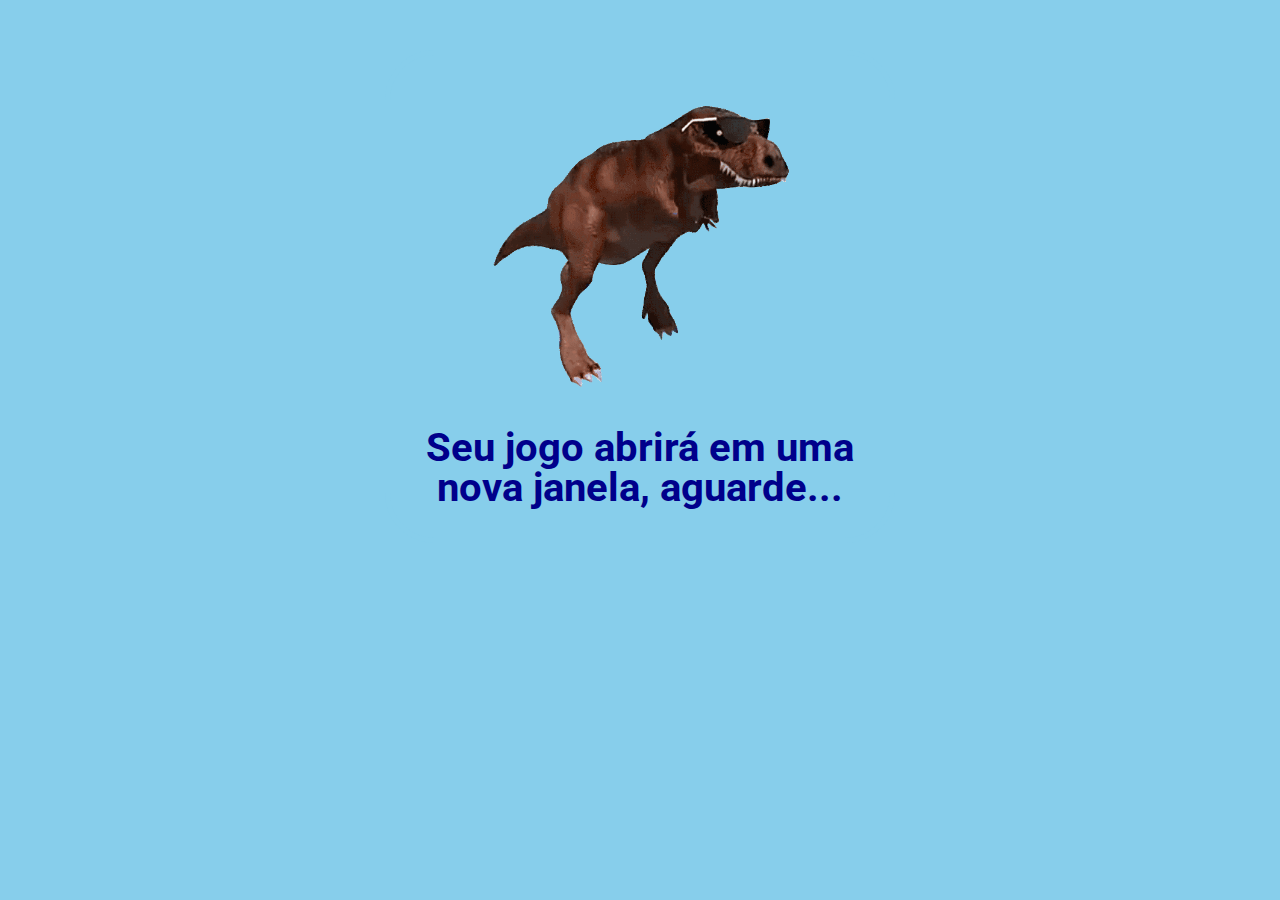
==== index.html @ 571e6bf3 "Add files via upload" ====
<!DOCTYPE html>
<html>
<head>
    <meta charset="UTF-8">
    <meta name="viewport" content="width=device-width">
    <title>Dino Dancer</title>
    <link rel="shortcut icon" href="img/dino.ico">
    <link rel="preconnect" href="https://fonts.googleapis.com">
    <link rel="preconnect" href="https://fonts.gstatic.com" crossorigin>
    <link href="https://fonts.googleapis.com/css2?family=Roboto&display=swap" rel="stylesheet">
    <link rel="stylesheet" type="text/css" href="style/reset.css">
    <link rel="stylesheet" type="text/css" href="style/style.css">
    <script src="script/Controller.min.js"></script>
    <script src="script/Controller.layouts.min.js"></script>
</head>
<body onload="novoGame()">
    <div id="load3">
        <div id="loadBorder2">
            <img id="load4" alt="Dino" class="dinoLoad" src="img/dino.gif"/>
            <p class="subtituloLoad2" id="subtituloLoadIndex">Seu jogo abrirá em uma nova janela, aguarde...</p>
            <p class="subtituloLoad2" id="altura"></p>
            <p class="subtituloLoad2" id="largura"></p>
        </div>
    </div>
    <script src="script/game.js"></script>
    <script src="https://cdnjs.cloudflare.com/ajax/libs/jquery/3.3.1/jquery.min.js"></script>
</body>
</html>
---- style/style.css ----
html {
    scrollbar-width: none; /* ParaFirefox */
    -ms-overflow-style: none; /* Para Internet Explorer e Edge */
    overflow-x: hidden;
    -webkit-touch-callout: none;  /* iPhone OS, Safari */
    -webkit-user-select: none;    /* Chrome, Safari 3 */
    -khtml-user-select: none;     /* Safari 2 */
    -moz-user-select: none;       /* Firefox */
    -ms-user-select: none;        /* IE10+ */
    user-select: none;            /* Possível implementação no futuro */
    /* cursor: default; */
}

html::-webkit-scrollbar {
    width: 0px; /* Para Chrome, Safari, e Opera */
}

body {
    font-family: 'Roboto', sans-serif;
    background-color: black;
}

/*Loading*/

#load {
    position: fixed;
    display: block;
    background-color: skyblue;
    text-align: center;
    z-index: 9999;
    top: 0;
    left: 0;
    width: 100%;
    height: 100%;
    color: darkblue;
 }

 #loadBorder {
    border: solid 5px;
    border-radius: 50px;
    border-color: skyblue;
    width: 500px;
    margin: 50px auto;
 }


#load2 {
    width: 300px;
    margin: 100px auto 0;

}


.subtituloLoad {
    margin: 30px auto 10px;
    font-size: 40px;
    font-weight: bold;
}

/*-------------------------*/

/*Index*/

#load3 {
    position: fixed;
    display: block;
    background-color: skyblue;
    text-align: center;
    z-index: 9999;
    top: 0;
    left: 0;
    width: 100%;
    height: 100%;
    color: darkblue;
 }

 #loadBorder2 {
    border: solid 5px;
    border-radius: 50px;
    border-color: skyblue;
    width: 500px;
    margin: 50px auto ;
 }


#load4 {
    width: 300px;
    margin: 50px auto 0;

}


.subtituloLoad2 {
    margin: 30px auto 10px;
    font-size: 40px;
    font-weight: bold;
}

/*-------------------------*/

/*Game*/

#game {
    width: 1920px;
    height: 500px;
    border: 1px solid #000;
    position: relative;
    margin: 0 auto;
    background-position: bottom;
    background-color: deepskyblue;
    background-repeat: no-repeat;
    background-size: 100% 100%;
}

#sol, .sol {
    width: 300px;
    height: 300px;
    position: absolute;
    top: -50px;
}

.sol {
    filter: brightness(1.0);
}

#fundoEstrela1, #fundoEstrela2, .fundoEstrela {
    width: 1920px;
    height: 500px;
    position: absolute;
    bottom: 0;
}
.fundoEstrela {
    display: none;
}

#fundoEstrela1 {
    left: 0;
}

#fundoEstrela2 {
    left: 1919px;
}

#chao1, #chao2, .chao {
    width: 1920px;
    height: 200px;
    position: absolute;
    bottom: 0;
}

#chao1 {
    left: 0;
}

#chao2 {
    left: 1919px;
    -moz-transform: scaleX(-1);
    -o-transform: scaleX(-1);
    -webkit-transform: scaleX(-1);
    transform: scaleX(-1);
}

#player, .player, #playerWalk, #playerJump, #playerDown {
    width: 100px;
    height: 100px;
    position: absolute;
    bottom: 0;
}

.player {
    filter: drop-shadow(0px 55px 10px #000000);
}

#playerWalk, #playerJump, #playerDown {
    display: none;
}

#obstacle, .obstacle {
    width: 25px;
    height: 45px;
    position: absolute;
    bottom: 0px;
}

#obstacle2, .obstacle2 {
    width: 25px;
    height: 50px;
    position: absolute;
    bottom: 0px;
}

#obstacle3, .obstacle3 {
    width: 25px;
    height: 55px;
    position: absolute;
    bottom: 0px;
}

#obstacle4, .obstacle4 {
    width: 25px;
    height: 55px;
    position: absolute;
    bottom: 0px;
}

#obstacle5, .obstacle5 {
    width: 25px;
    height: 50px;
    position: absolute;
    bottom: 0px;
}

#obstacle6, .obstacle6 {
    width: 25px;
    height: 45px;
    position: absolute;
    bottom: 0px;
}

#obstacle, #obstacle2, #obstacle3, #obstacle4, #obstacle5, #obstacle6{
    filter: invert(13%) sepia(48%) saturate(5830%) hue-rotate(102deg) brightness(103%) contrast(106%);
    display: none;
}

.nuvem {
    width: 200px;
    height: 100px;
    position: absolute;
    filter: brightness(1.5);
}

#nuvem1 {
    bottom: 280px;
    position: absolute;
}

#nuvem2 {
    bottom: 200px;
    position: absolute;
}

#nuvem3 {
    bottom: 510px;
    position: absolute;
}

#nuvem4 {
    bottom: 400px;
    position: absolute;
}

#nuvem5 {
    bottom: 350px;
    position: absolute;
}

#nuvem6 {
    bottom: 450px;
    position: absolute;
}

/*-------------------------*/

/*Configurações de áudio*/

#settings {
    position: absolute;
    left: 500px;
    top: 20px;
    width: 200px;
    height: 200px;
    opacity: 0.2;
}

#settings:hover {
    opacity: 1;
}

fieldset {
    border: solid 1px;
    padding: 10px;
}

/*-------------------------*/

/*Fundo branco*/

#fundoBranco {
    width: 1920px;
    height: 50px;
    background-color: black;
}

#info {
    font-size: 20px;
    color: #FFFFFF;
    padding: 15px 0;
    width: 500px;
    text-align: right;
}

/*-------------------------*/

/*Placar*/

.botoes {
    align-items: center;
    text-align: center;
    position: absolute;
    margin: 20px auto 0;
    left: 30px;
}

.botao {
    width: 30px;
    margin: 30px auto 0;
}

#score {
    font-size: 22px;
    font-weight: bold;
    margin-bottom: 100px;
}

.textButton {
    font-size: 20px;
    font-weight: bold;
    margin-top: 15px;
    width: 350px;
}

#textController {
    font-size:  15px;
    font-weight: bold;
    margin-top: 15px;
    width: 350px;
}

.buttonMap {
    height: 20px;
    vertical-align: middle;
}

.buttonMapTeclado {
    height: 40px;
    vertical-align: middle;
    cursor: pointer;
}

#textButton2, .buttonsHelp, .buttonStart, #maneteOff, #buttonA  {
    display: none;
}

@keyframes fadeIn { 
    from { opacity: 0; } 
}

.fade {
    animation: fadeIn 1s infinite alternate;
}

/*-------------------------*/

/*Top pontuadores*/

#Pontuacao {
    margin: 0 30px;
    line-height: 1.1;
    text-align: center;
    width: 800px;
    vertical-align: top;
    display: inline-block;
}

.historic, .maxPont {
    display: inline-block;
    margin: 10px auto 10px;
    border: solid 2px;
    border-radius: 10px;
    vertical-align: top;
    background-color: skyblue;
}

.titulo-ponto {
    font-size: 25px;
    font-weight: bold;
    background-color: darkblue;
    color: white;
    padding: 10px;
}

.linhaTabel {
    display: block;
    text-align: justify;
}


.pontuacoes {
    margin: 0 auto;
    font-weight: bold;
    font-size: 20px;
    background-color: skyblue;
    padding: 10px;
}

.name {
    display: inline-block;
    text-transform: capitalize;
}

/*-------------------------*/

/*Input recorde*/

.inputPontuador {
    position: fixed;
    display: none;
    text-align: center;
    align-items: center;
    z-index: 9999;
    top: 0;
    left: 0;
    width: 100%;
    height: 100%;
    background-color: skyblue;
    z-index: 9998;
    vertical-align: middle;
}

.blocoPontuador {
    width: 300px;
    height: 200px;
    border: solid 2px;
    border-radius: 10px;
    display: inline-block;
    vertical-align: middle;
    padding: 50px;
    margin-top: 50px;
}

.titulo-recorde {
    margin-bottom: 20px;
}

.pontuadorLabel {
    font-size: 30px;
    font-weight: bold;
    margin-top: 100px;
}

.pontuadorInput {
    height: 30px;
    font-size: 22px;
    font-weight: bold;
    margin: 20px auto;
    border-radius: 10px;
}

.pontuadorButton {
    height: 50px;
    width: 100px;
    font-size: 26px;
    font-weight: bold;
    border-radius: 10px;
    background-color: darkblue;
    color: white;
}

/*-------------------------*/

/*Acessando por telas menores*/

@media screen and (max-width: 900px) {

    body {
        zoom: 2;
        height: 100%;
    }

    #load4 {
        margin-top: 30px;
    }

    #load4, #loadBorder2 {
        width: 60%;
    }

    #loadBorder2 {
        border-radius: 30px;
        margin-top: 5%;
    }

    .subtituloLoad2 {
        margin: 10px auto 10px;
        font-size: 20px;
    }

    #textController {
        display: none;
    }
}

/*Acessando pelo celular*/

@media screen and (max-width: 480px) {

    body {
        zoom: 3;
        height: 100%;
    }

    #load2, #loadBorder {
        width: 80%;
    }

    #loadBorder {
        margin-top: 40%;
    }

    #load4 {
        margin-top: 50px;
    }

    #load4, #loadBorder2 {
        width: 80%;
    }

    #loadBorder2 {
        border-radius: 30px;
        margin-top: 20%;
    }

    .subtituloLoad2 {
        margin: 10px auto 10px;
        font-size: 10px;
    }

    #info {
        width: 400px;
    }

    #Pontuacao {
        width: 480px;
        margin-top: 0;
    }

    .historic, .maxPont {
        margin: 10px auto 0;
    }

    #settings {
        left: 200px;
        top: 50px;
        width: 200px;
        height: 200px;
    }
}
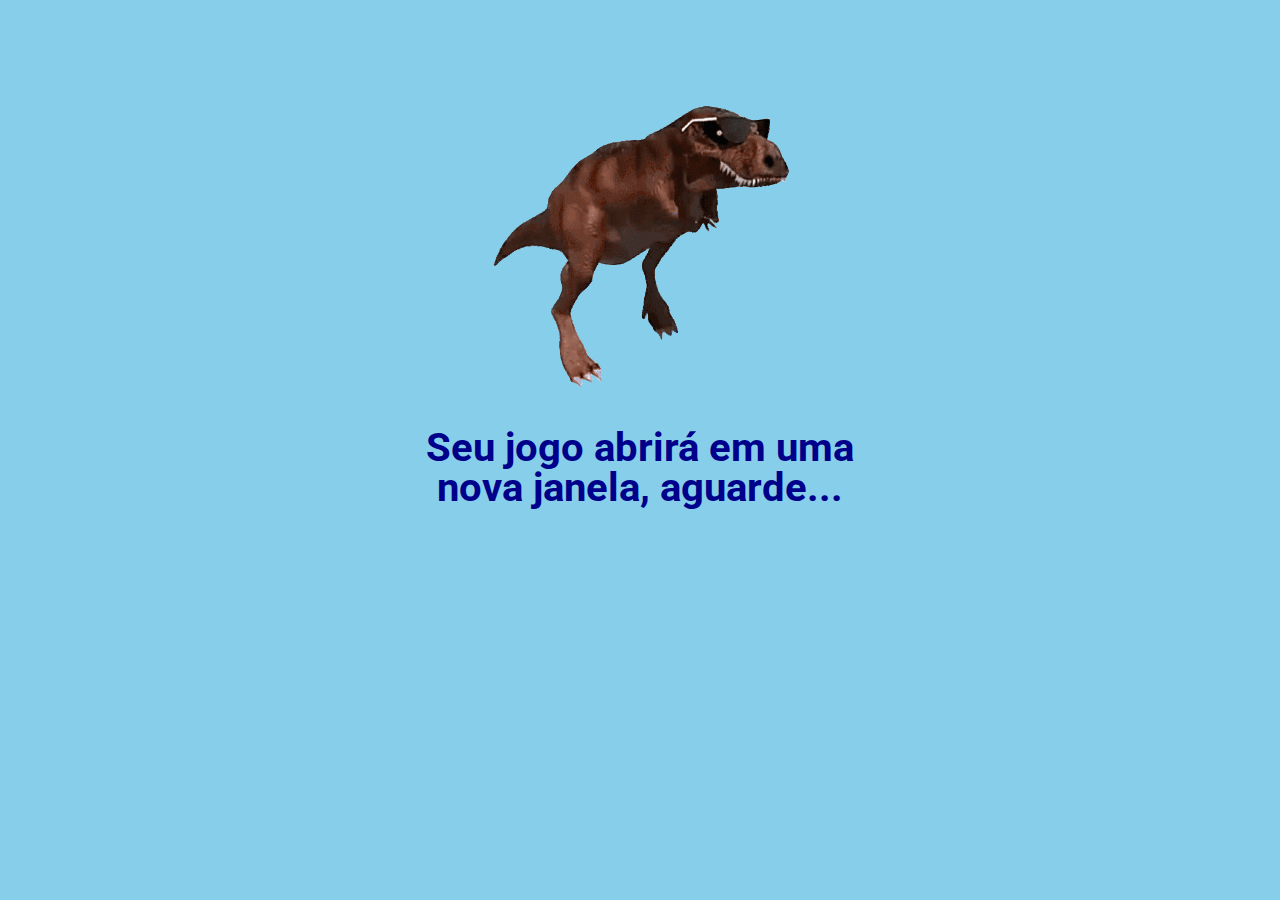
==== commit fa460c59: "Voltar original" ====
--- a/index.html
+++ b/index.html
@@ -18,8 +18,6 @@
         <div id="loadBorder2">
             <img id="load4" alt="Dino" class="dinoLoad" src="img/dino.gif"/>
             <p class="subtituloLoad2" id="subtituloLoadIndex">Seu jogo abrirá em uma nova janela, aguarde...</p>
-            <p class="subtituloLoad2" id="altura"></p>
-            <p class="subtituloLoad2" id="largura"></p>
         </div>
     </div>
     <script src="script/game.js"></script>
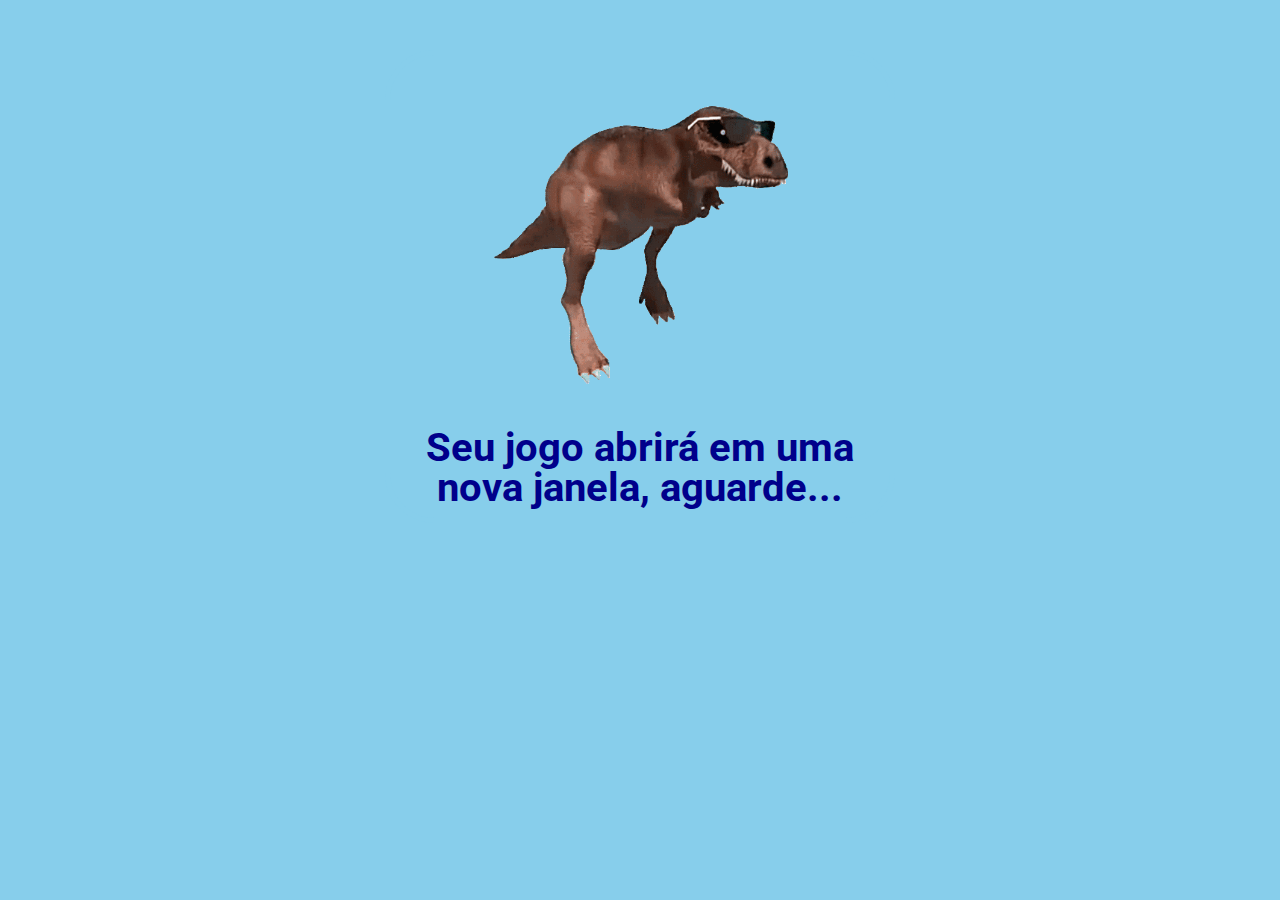
==== commit 6d1807c7: "Add files via upload" ====
--- a/style/style.css
+++ b/style/style.css
@@ -266,7 +266,7 @@
 
 #settings {
     position: absolute;
-    left: 500px;
+    left: 800px;
     top: 20px;
     width: 200px;
     height: 200px;
@@ -499,6 +499,13 @@
     #textController {
         display: none;
     }
+
+    #settings {
+        left: 400px;
+        top: 50px;
+        width: 200px;
+        height: 200px;
+    }
 }
 
 /*Acessando pelo celular*/
@@ -508,6 +515,10 @@
     body {
         zoom: 3;
         height: 100%;
+    }
+
+    .safari {
+        zoom: 1;
     }
 
     #load2, #loadBorder {
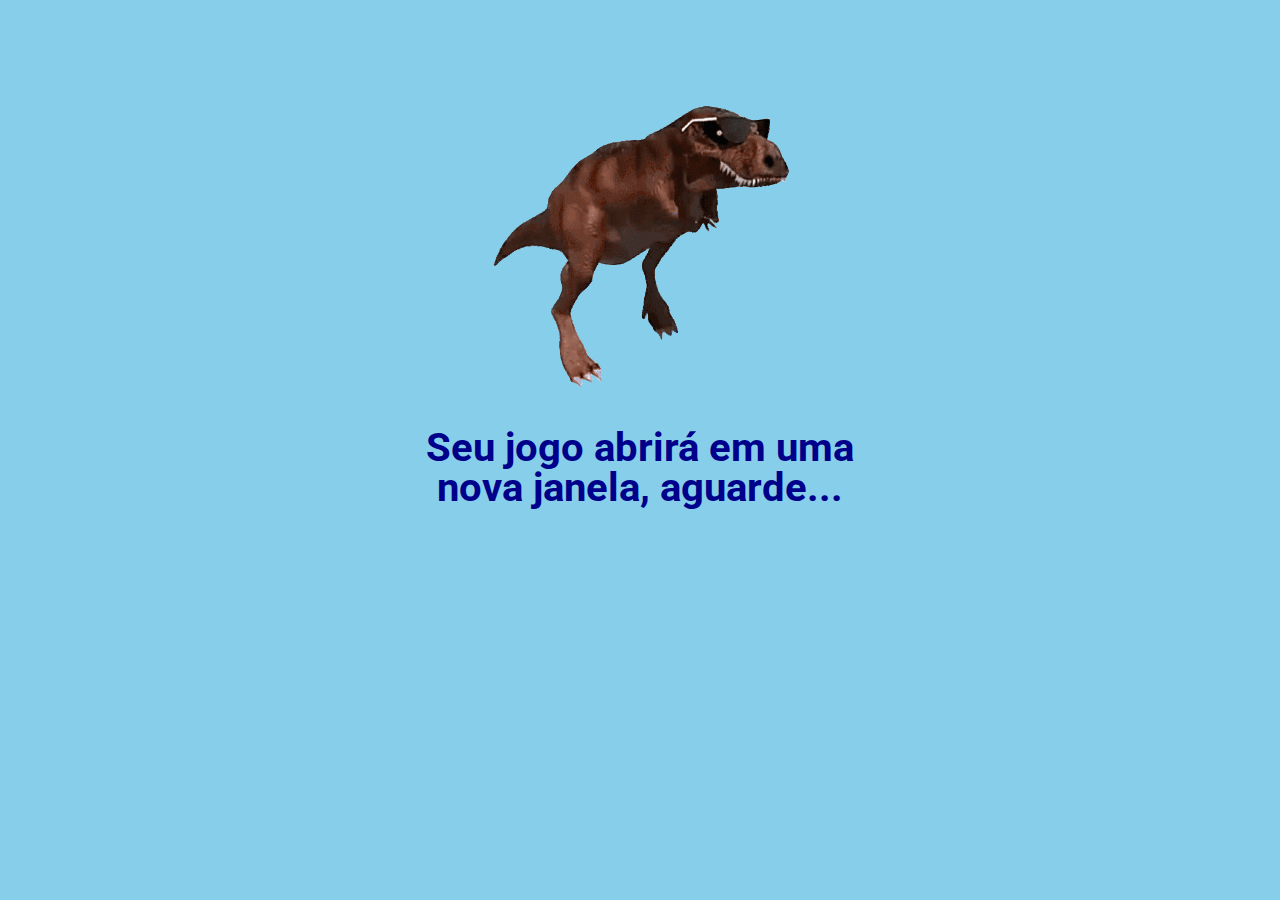
==== commit e75d1f2a: "jquery local" ====
--- a/index.html
+++ b/index.html
@@ -1,26 +1,31 @@
 <!DOCTYPE html>
 <html>
-<head>
-    <meta charset="UTF-8">
-    <meta name="viewport" content="width=device-width">
+  <head>
+    <meta charset="UTF-8" />
+    <meta name="viewport" content="width=device-width" />
     <title>Dino Dancer</title>
-    <link rel="shortcut icon" href="img/dino.ico">
-    <link rel="preconnect" href="https://fonts.googleapis.com">
-    <link rel="preconnect" href="https://fonts.gstatic.com" crossorigin>
-    <link href="https://fonts.googleapis.com/css2?family=Roboto&display=swap" rel="stylesheet">
-    <link rel="stylesheet" type="text/css" href="style/reset.css">
-    <link rel="stylesheet" type="text/css" href="style/style.css">
+    <link rel="shortcut icon" href="img/dino.ico" />
+    <link rel="preconnect" href="https://fonts.googleapis.com" />
+    <link rel="preconnect" href="https://fonts.gstatic.com" crossorigin />
+    <link
+      href="https://fonts.googleapis.com/css2?family=Roboto&display=swap"
+      rel="stylesheet"
+    />
+    <link rel="stylesheet" type="text/css" href="style/reset.css" />
+    <link rel="stylesheet" type="text/css" href="style/style.css" />
     <script src="script/Controller.min.js"></script>
     <script src="script/Controller.layouts.min.js"></script>
-</head>
-<body onload="novoGame()">
+  </head>
+  <body onload="novoGame()">
     <div id="load3">
-        <div id="loadBorder2">
-            <img id="load4" alt="Dino" class="dinoLoad" src="img/dino.gif"/>
-            <p class="subtituloLoad2" id="subtituloLoadIndex">Seu jogo abrirá em uma nova janela, aguarde...</p>
-        </div>
+      <div id="loadBorder2">
+        <img id="load4" alt="Dino" class="dinoLoad" src="img/dino.gif" />
+        <p class="subtituloLoad2" id="subtituloLoadIndex">
+          Seu jogo abrirá em uma nova janela, aguarde...
+        </p>
+      </div>
     </div>
+    <script src="script/jquery.js"></script>
     <script src="script/game.js"></script>
-    <script src="https://cdnjs.cloudflare.com/ajax/libs/jquery/3.3.1/jquery.min.js"></script>
-</body>
+  </body>
 </html>
--- a/style/style.css
+++ b/style/style.css
@@ -280,6 +280,14 @@
 fieldset {
     border: solid 1px;
     padding: 10px;
+}
+
+.audioEffectButton {
+    display: none;
+}
+
+.audioEffectButtonKey {
+    display: inline-block;
 }
 
 /*-------------------------*/
@@ -517,10 +525,6 @@
         height: 100%;
     }
 
-    .safari {
-        zoom: 1;
-    }
-
     #load2, #loadBorder {
         width: 80%;
     }
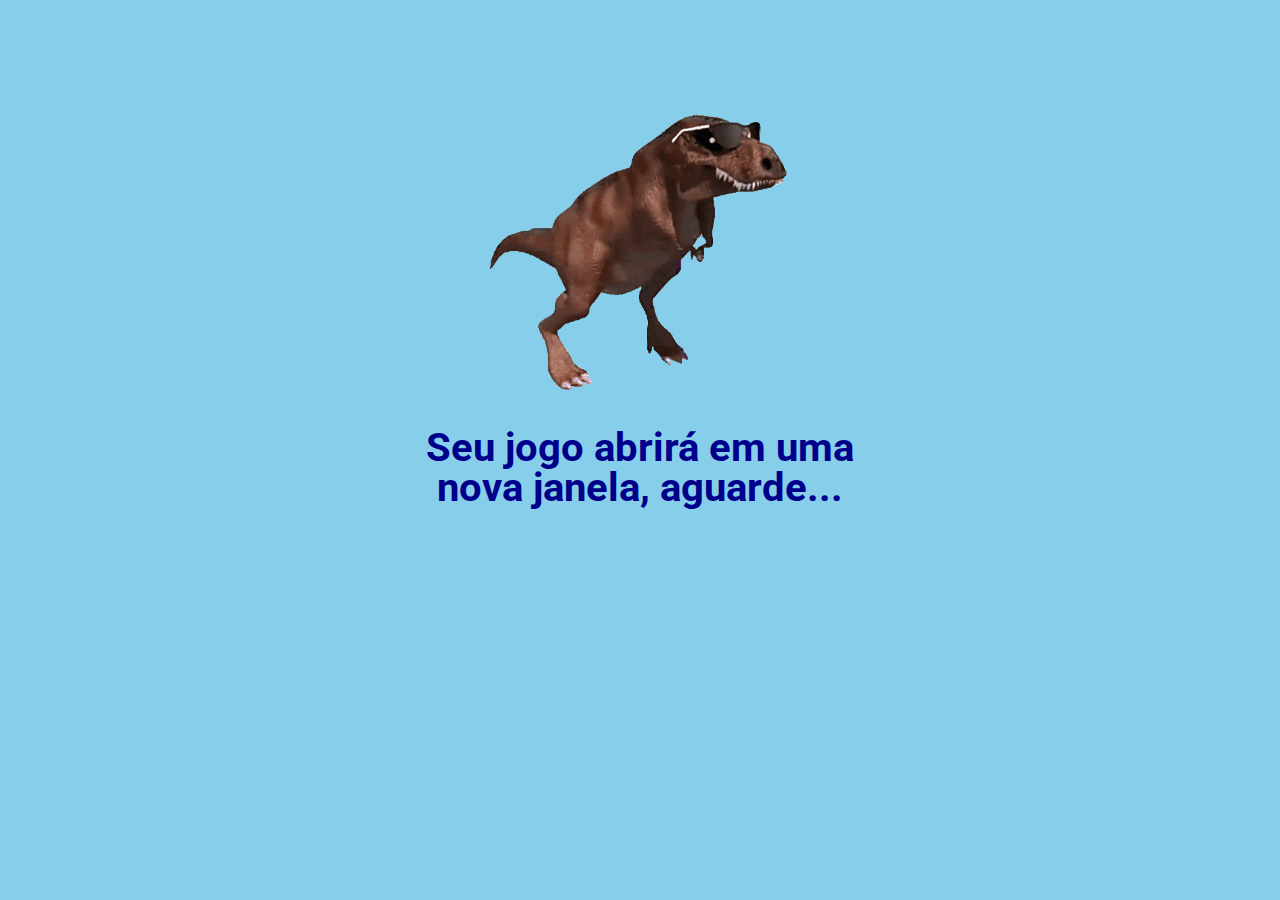
==== commit b33e85e6: "estilizando melhor" ====
--- a/index.html
+++ b/index.html
@@ -1,31 +1,31 @@
 <!DOCTYPE html>
 <html>
-  <head>
-    <meta charset="UTF-8" />
-    <meta name="viewport" content="width=device-width" />
-    <title>Dino Dancer</title>
-    <link rel="shortcut icon" href="img/dino.ico" />
-    <link rel="preconnect" href="https://fonts.googleapis.com" />
-    <link rel="preconnect" href="https://fonts.gstatic.com" crossorigin />
-    <link
-      href="https://fonts.googleapis.com/css2?family=Roboto&display=swap"
-      rel="stylesheet"
-    />
-    <link rel="stylesheet" type="text/css" href="style/reset.css" />
-    <link rel="stylesheet" type="text/css" href="style/style.css" />
-    <script src="script/Controller.min.js"></script>
-    <script src="script/Controller.layouts.min.js"></script>
-  </head>
-  <body onload="novoGame()">
-    <div id="load3">
-      <div id="loadBorder2">
-        <img id="load4" alt="Dino" class="dinoLoad" src="img/dino.gif" />
-        <p class="subtituloLoad2" id="subtituloLoadIndex">
-          Seu jogo abrirá em uma nova janela, aguarde...
-        </p>
-      </div>
+
+<head>
+  <meta charset="UTF-8" />
+  <meta name="viewport" content="width=device-width" />
+  <title>Dino Dancer</title>
+  <link rel="shortcut icon" href="img/dino.ico" />
+  <link rel="preconnect" href="https://fonts.googleapis.com" />
+  <link rel="preconnect" href="https://fonts.gstatic.com" crossorigin />
+  <link href="https://fonts.googleapis.com/css2?family=Roboto&display=swap" rel="stylesheet" />
+  <link rel="stylesheet" type="text/css" href="style/reset.css" />
+  <link rel="stylesheet" type="text/css" href="style/style.css" />
+  <script src="script/Controller.min.js"></script>
+  <script src="script/Controller.layouts.min.js"></script>
+</head>
+
+<body onload="novoGame()">
+  <div id="load3">
+    <div id="loadBorder2">
+      <img id="load4" alt="Dino" class="dinoLoad" src="img/dino.gif" />
+      <p class="subtituloLoad2" id="subtituloLoadIndex">
+        Seu jogo abrirá em uma nova janela, aguarde...
+      </p>
     </div>
-    <script src="script/jquery.js"></script>
-    <script src="script/game.js"></script>
-  </body>
-</html>
+  </div>
+  <script src="script/jquery.js"></script>
+  <script src="script/game.js"></script>
+</body>
+
+</html>--- a/style/style.css
+++ b/style/style.css
@@ -1,573 +1,586 @@
-
 html {
-    scrollbar-width: none; /* ParaFirefox */
-    -ms-overflow-style: none; /* Para Internet Explorer e Edge */
+  scrollbar-width: none; /* ParaFirefox */
+  -ms-overflow-style: none; /* Para Internet Explorer e Edge */
+  overflow-x: hidden;
+  -webkit-touch-callout: none; /* iPhone OS, Safari */
+  -webkit-user-select: none; /* Chrome, Safari 3 */
+  -khtml-user-select: none; /* Safari 2 */
+  -moz-user-select: none; /* Firefox */
+  -ms-user-select: none; /* IE10+ */
+  user-select: none; /* Possível implementação no futuro */
+  /* cursor: default; */
+}
+
+html::-webkit-scrollbar {
+  width: 0px; /* Para Chrome, Safari, e Opera */
+}
+
+body {
+  font-family: "Roboto", sans-serif;
+  background-color: black;
+  height: 100%;
+  overflow-x: hidden;
+}
+
+/*Loading*/
+
+#load {
+  position: fixed;
+  display: block;
+  background-color: skyblue;
+  text-align: center;
+  z-index: 9999;
+  top: 0;
+  left: 0;
+  width: 100%;
+  height: 100%;
+  color: darkblue;
+}
+
+#loadBorder {
+  border: solid 5px;
+  border-radius: 50px;
+  border-color: skyblue;
+  width: 500px;
+  margin: 50px auto;
+}
+
+#load2 {
+  width: 300px;
+  margin: 100px auto 0;
+}
+
+.subtituloLoad {
+  margin: 30px auto 10px;
+  font-size: 40px;
+  font-weight: bold;
+}
+
+/*-------------------------*/
+
+/*Index*/
+
+#load3 {
+  position: fixed;
+  display: block;
+  background-color: skyblue;
+  text-align: center;
+  z-index: 9999;
+  top: 0;
+  left: 0;
+  width: 100%;
+  height: 100%;
+  color: darkblue;
+}
+
+#loadBorder2 {
+  border: solid 5px;
+  border-radius: 50px;
+  border-color: skyblue;
+  width: 500px;
+  margin: 50px auto;
+}
+
+#load4 {
+  width: 300px;
+  margin: 50px auto 0;
+}
+
+.subtituloLoad2 {
+  margin: 30px auto 10px;
+  font-size: 40px;
+  font-weight: bold;
+}
+
+/*-------------------------*/
+
+/*Game*/
+
+#game {
+  width: 1920px;
+  position: relative;
+  margin: 0 auto;
+  background-position: bottom;
+  background-color: deepskyblue;
+  background-repeat: no-repeat;
+  background-size: 100% 100%;
+}
+
+#sol,
+.sol {
+  width: 300px;
+  height: 300px;
+  position: absolute;
+  top: -50px;
+}
+
+.sol {
+  filter: brightness(1);
+}
+
+#fundoEstrela1,
+#fundoEstrela2,
+.fundoEstrela {
+  width: 1920px;
+  height: 100%;
+  position: absolute;
+  bottom: 0;
+}
+.fundoEstrela {
+  display: none;
+}
+
+#fundoEstrela1 {
+  left: 0;
+}
+
+#fundoEstrela2 {
+  left: 1919px;
+}
+
+#chao1,
+#chao2,
+.chao {
+  width: 1920px;
+  height: 200px;
+  position: absolute;
+  bottom: 0;
+}
+
+#chao1 {
+  left: 0;
+}
+
+#chao2 {
+  left: 1919px;
+  -moz-transform: scaleX(-1);
+  -o-transform: scaleX(-1);
+  -webkit-transform: scaleX(-1);
+  transform: scaleX(-1);
+}
+
+#player,
+.player,
+#playerWalk,
+#playerJump,
+#playerDown {
+  width: 100px;
+  height: 100px;
+  position: absolute;
+  bottom: 0;
+}
+
+.player {
+  filter: drop-shadow(0px 55px 10px #000000);
+}
+
+#playerWalk,
+#playerJump,
+#playerDown {
+  display: none;
+}
+
+#obstacle,
+.obstacle {
+  width: 25px;
+  height: 45px;
+  position: absolute;
+  bottom: 0px;
+}
+
+#obstacle2,
+.obstacle2 {
+  width: 25px;
+  height: 50px;
+  position: absolute;
+  bottom: 0px;
+}
+
+#obstacle3,
+.obstacle3 {
+  width: 25px;
+  height: 55px;
+  position: absolute;
+  bottom: 0px;
+}
+
+#obstacle4,
+.obstacle4 {
+  width: 25px;
+  height: 55px;
+  position: absolute;
+  bottom: 0px;
+}
+
+#obstacle5,
+.obstacle5 {
+  width: 25px;
+  height: 50px;
+  position: absolute;
+  bottom: 0px;
+}
+
+#obstacle6,
+.obstacle6 {
+  width: 25px;
+  height: 45px;
+  position: absolute;
+  bottom: 0px;
+}
+
+#obstacle,
+#obstacle2,
+#obstacle3,
+#obstacle4,
+#obstacle5,
+#obstacle6 {
+  filter: invert(13%) sepia(48%) saturate(5830%) hue-rotate(102deg)
+    brightness(103%) contrast(106%);
+  display: none;
+}
+
+.nuvem {
+  width: 200px;
+  height: 100px;
+  position: absolute;
+  filter: brightness(1.5);
+}
+
+#nuvem1 {
+  bottom: 40%;
+  position: absolute;
+}
+
+#nuvem2 {
+  bottom: 50%;
+  position: absolute;
+}
+
+#nuvem3 {
+  bottom: 60%;
+  position: absolute;
+}
+
+#nuvem4 {
+  bottom: 70%;
+  position: absolute;
+}
+
+#nuvem5 {
+  bottom: 80%;
+  position: absolute;
+}
+
+#nuvem6 {
+  bottom: 95%;
+  position: absolute;
+}
+
+/*-------------------------*/
+
+/*Configurações de áudio*/
+
+#settings {
+  position: fixed;
+  right: 60px;
+  top: 20px;
+  width: 200px;
+  height: 200px;
+  opacity: 0.2;
+}
+
+#settings:hover {
+  opacity: 1;
+}
+
+fieldset {
+  border: solid 1px;
+  padding: 10px;
+}
+
+.audioEffectButton {
+  display: none;
+}
+
+.audioEffectButtonKey {
+  display: inline-block;
+}
+
+/*-------------------------*/
+
+/*Fundo branco*/
+
+#fundoBranco {
+  background-color: black;
+  display: block;
+  text-align: center;
+}
+
+#info {
+  font-size: 20px;
+  color: #ffffff;
+  padding: 15px 0;
+}
+
+/*-------------------------*/
+
+/*Placar*/
+
+.botoes {
+  align-items: center;
+  text-align: center;
+  position: absolute;
+  margin: 20px auto 0;
+  left: 30px;
+}
+
+.botao {
+  width: 30px;
+  margin: 30px auto 0;
+}
+
+#score {
+  font-size: 22px;
+  font-weight: bold;
+  margin-bottom: 100px;
+}
+
+.textButton {
+  font-size: 20px;
+  font-weight: bold;
+  margin-top: 15px;
+  width: 350px;
+}
+
+#textController {
+  font-size: 15px;
+  font-weight: bold;
+  margin-top: 15px;
+  width: 350px;
+}
+
+.buttonMap {
+  height: 20px;
+  vertical-align: middle;
+}
+
+.buttonMapTeclado {
+  height: 40px;
+  vertical-align: middle;
+  cursor: pointer;
+}
+
+#textButton2,
+.buttonsHelp,
+.buttonStart,
+#maneteOff,
+#buttonA {
+  display: none;
+}
+
+@keyframes fadeIn {
+  from {
+    opacity: 0;
+  }
+}
+
+.fade {
+  animation: fadeIn 1s infinite alternate;
+}
+
+/*-------------------------*/
+
+/*Top pontuadores*/
+
+#pontuacao {
+  line-height: 1.1;
+  text-align: center;
+  vertical-align: top;
+  position: fixed;
+  right: 10px;
+  top: 100px;
+  opacity: 0.2;
+}
+
+.historic,
+.maxPont {
+  display: block;
+  margin: 10px auto 10px;
+  border: solid 2px;
+  border-radius: 10px;
+  vertical-align: top;
+  background-color: skyblue;
+  width: 300px;
+}
+
+.titulo-ponto {
+  font-size: 25px;
+  font-weight: bold;
+  background-color: darkblue;
+  color: white;
+  padding: 10px;
+}
+
+.linhaTabel {
+  display: block;
+  text-align: justify;
+}
+
+.pontuacoes {
+  margin: 0 auto;
+  font-weight: bold;
+  font-size: 20px;
+  background-color: skyblue;
+  padding: 10px;
+}
+
+.name {
+  display: inline-block;
+  text-transform: capitalize;
+}
+
+/*-------------------------*/
+
+/*Input recorde*/
+
+.inputPontuador {
+  position: fixed;
+  display: none;
+  text-align: center;
+  align-items: center;
+  z-index: 9999;
+  top: 0;
+  left: 0;
+  width: 100%;
+  height: 100%;
+  background-color: skyblue;
+  z-index: 9998;
+  vertical-align: middle;
+}
+
+.blocoPontuador {
+  width: 300px;
+  height: 200px;
+  border: solid 2px;
+  border-radius: 10px;
+  display: inline-block;
+  vertical-align: middle;
+  padding: 50px;
+  margin-top: 50px;
+}
+
+.titulo-recorde {
+  margin-bottom: 20px;
+}
+
+.pontuadorLabel {
+  font-size: 30px;
+  font-weight: bold;
+  margin-top: 100px;
+}
+
+.pontuadorInput {
+  height: 30px;
+  font-size: 22px;
+  font-weight: bold;
+  margin: 20px auto;
+  border-radius: 10px;
+}
+
+.pontuadorButton {
+  height: 50px;
+  width: 100px;
+  font-size: 26px;
+  font-weight: bold;
+  border-radius: 10px;
+  background-color: darkblue;
+  color: white;
+}
+
+/*-------------------------*/
+
+/*Acessando por telas menores*/
+
+@media screen and (max-width: 1000px) {
+  body {
     overflow-x: hidden;
-    -webkit-touch-callout: none;  /* iPhone OS, Safari */
-    -webkit-user-select: none;    /* Chrome, Safari 3 */
-    -khtml-user-select: none;     /* Safari 2 */
-    -moz-user-select: none;       /* Firefox */
-    -ms-user-select: none;        /* IE10+ */
-    user-select: none;            /* Possível implementação no futuro */
-    /* cursor: default; */
-}
-
-html::-webkit-scrollbar {
-    width: 0px; /* Para Chrome, Safari, e Opera */
-}
-
-body {
-    font-family: 'Roboto', sans-serif;
-    background-color: black;
-}
-
-/*Loading*/
-
-#load {
-    position: fixed;
-    display: block;
-    background-color: skyblue;
-    text-align: center;
-    z-index: 9999;
-    top: 0;
-    left: 0;
-    width: 100%;
     height: 100%;
-    color: darkblue;
- }
-
- #loadBorder {
-    border: solid 5px;
-    border-radius: 50px;
-    border-color: skyblue;
-    width: 500px;
-    margin: 50px auto;
- }
-
-
-#load2 {
-    width: 300px;
-    margin: 100px auto 0;
-
-}
-
-
-.subtituloLoad {
-    margin: 30px auto 10px;
-    font-size: 40px;
-    font-weight: bold;
-}
-
-/*-------------------------*/
-
-/*Index*/
-
-#load3 {
-    position: fixed;
-    display: block;
-    background-color: skyblue;
-    text-align: center;
-    z-index: 9999;
-    top: 0;
-    left: 0;
-    width: 100%;
+  }
+
+  #load4 {
+    margin-top: 30px;
+  }
+
+  #load4,
+  #loadBorder2 {
+    width: 60%;
+  }
+
+  #loadBorder2 {
+    border-radius: 30px;
+    margin-top: 5%;
+  }
+
+  .subtituloLoad2 {
+    margin: 10px auto 10px;
+    font-size: 20px;
+  }
+
+  #textController {
+    display: none;
+  }
+
+  #settings {
+    top: 50px;
+  }
+
+  #pontuacao {
+    top: 130px;
+  }
+}
+
+/*Acessando pelo celular*/
+
+@media screen and (max-width: 480px) {
+  body {
+    overflow-x: hidden;
     height: 100%;
-    color: darkblue;
- }
-
- #loadBorder2 {
-    border: solid 5px;
-    border-radius: 50px;
-    border-color: skyblue;
-    width: 500px;
-    margin: 50px auto ;
- }
-
-
-#load4 {
-    width: 300px;
-    margin: 50px auto 0;
-
-}
-
-
-.subtituloLoad2 {
-    margin: 30px auto 10px;
-    font-size: 40px;
-    font-weight: bold;
-}
-
-/*-------------------------*/
-
-/*Game*/
-
-#game {
-    width: 1920px;
-    height: 500px;
-    border: 1px solid #000;
-    position: relative;
-    margin: 0 auto;
-    background-position: bottom;
-    background-color: deepskyblue;
-    background-repeat: no-repeat;
-    background-size: 100% 100%;
-}
-
-#sol, .sol {
-    width: 300px;
-    height: 300px;
-    position: absolute;
-    top: -50px;
-}
-
-.sol {
-    filter: brightness(1.0);
-}
-
-#fundoEstrela1, #fundoEstrela2, .fundoEstrela {
-    width: 1920px;
-    height: 500px;
-    position: absolute;
-    bottom: 0;
-}
-.fundoEstrela {
-    display: none;
-}
-
-#fundoEstrela1 {
-    left: 0;
-}
-
-#fundoEstrela2 {
-    left: 1919px;
-}
-
-#chao1, #chao2, .chao {
-    width: 1920px;
-    height: 200px;
-    position: absolute;
-    bottom: 0;
-}
-
-#chao1 {
-    left: 0;
-}
-
-#chao2 {
-    left: 1919px;
-    -moz-transform: scaleX(-1);
-    -o-transform: scaleX(-1);
-    -webkit-transform: scaleX(-1);
-    transform: scaleX(-1);
-}
-
-#player, .player, #playerWalk, #playerJump, #playerDown {
-    width: 100px;
-    height: 100px;
-    position: absolute;
-    bottom: 0;
-}
-
-.player {
-    filter: drop-shadow(0px 55px 10px #000000);
-}
-
-#playerWalk, #playerJump, #playerDown {
-    display: none;
-}
-
-#obstacle, .obstacle {
-    width: 25px;
-    height: 45px;
-    position: absolute;
-    bottom: 0px;
-}
-
-#obstacle2, .obstacle2 {
-    width: 25px;
-    height: 50px;
-    position: absolute;
-    bottom: 0px;
-}
-
-#obstacle3, .obstacle3 {
-    width: 25px;
-    height: 55px;
-    position: absolute;
-    bottom: 0px;
-}
-
-#obstacle4, .obstacle4 {
-    width: 25px;
-    height: 55px;
-    position: absolute;
-    bottom: 0px;
-}
-
-#obstacle5, .obstacle5 {
-    width: 25px;
-    height: 50px;
-    position: absolute;
-    bottom: 0px;
-}
-
-#obstacle6, .obstacle6 {
-    width: 25px;
-    height: 45px;
-    position: absolute;
-    bottom: 0px;
-}
-
-#obstacle, #obstacle2, #obstacle3, #obstacle4, #obstacle5, #obstacle6{
-    filter: invert(13%) sepia(48%) saturate(5830%) hue-rotate(102deg) brightness(103%) contrast(106%);
-    display: none;
-}
-
-.nuvem {
-    width: 200px;
-    height: 100px;
-    position: absolute;
-    filter: brightness(1.5);
-}
-
-#nuvem1 {
-    bottom: 280px;
-    position: absolute;
-}
-
-#nuvem2 {
-    bottom: 200px;
-    position: absolute;
-}
-
-#nuvem3 {
-    bottom: 510px;
-    position: absolute;
-}
-
-#nuvem4 {
-    bottom: 400px;
-    position: absolute;
-}
-
-#nuvem5 {
-    bottom: 350px;
-    position: absolute;
-}
-
-#nuvem6 {
-    bottom: 450px;
-    position: absolute;
-}
-
-/*-------------------------*/
-
-/*Configurações de áudio*/
-
-#settings {
-    position: absolute;
-    left: 800px;
-    top: 20px;
-    width: 200px;
-    height: 200px;
-    opacity: 0.2;
-}
-
-#settings:hover {
-    opacity: 1;
-}
-
-fieldset {
-    border: solid 1px;
-    padding: 10px;
-}
-
-.audioEffectButton {
-    display: none;
-}
-
-.audioEffectButtonKey {
-    display: inline-block;
-}
-
-/*-------------------------*/
-
-/*Fundo branco*/
-
-#fundoBranco {
-    width: 1920px;
-    height: 50px;
-    background-color: black;
-}
-
-#info {
-    font-size: 20px;
-    color: #FFFFFF;
-    padding: 15px 0;
-    width: 500px;
-    text-align: right;
-}
-
-/*-------------------------*/
-
-/*Placar*/
-
-.botoes {
-    align-items: center;
-    text-align: center;
-    position: absolute;
-    margin: 20px auto 0;
-    left: 30px;
-}
-
-.botao {
-    width: 30px;
-    margin: 30px auto 0;
-}
-
-#score {
-    font-size: 22px;
-    font-weight: bold;
-    margin-bottom: 100px;
-}
-
-.textButton {
-    font-size: 20px;
-    font-weight: bold;
-    margin-top: 15px;
-    width: 350px;
-}
-
-#textController {
-    font-size:  15px;
-    font-weight: bold;
-    margin-top: 15px;
-    width: 350px;
-}
-
-.buttonMap {
-    height: 20px;
-    vertical-align: middle;
-}
-
-.buttonMapTeclado {
-    height: 40px;
-    vertical-align: middle;
-    cursor: pointer;
-}
-
-#textButton2, .buttonsHelp, .buttonStart, #maneteOff, #buttonA  {
-    display: none;
-}
-
-@keyframes fadeIn { 
-    from { opacity: 0; } 
-}
-
-.fade {
-    animation: fadeIn 1s infinite alternate;
-}
-
-/*-------------------------*/
-
-/*Top pontuadores*/
-
-#Pontuacao {
-    margin: 0 30px;
-    line-height: 1.1;
-    text-align: center;
-    width: 800px;
-    vertical-align: top;
-    display: inline-block;
-}
-
-.historic, .maxPont {
-    display: inline-block;
+  }
+
+  #load2,
+  #loadBorder {
+    width: 80%;
+  }
+
+  #loadBorder {
+    margin-top: 40%;
+  }
+
+  #load4 {
+    margin-top: 50px;
+  }
+
+  #load4,
+  #loadBorder2 {
+    width: 80%;
+  }
+
+  #loadBorder2 {
+    border-radius: 30px;
+    margin-top: 20%;
+  }
+
+  .subtituloLoad2 {
     margin: 10px auto 10px;
-    border: solid 2px;
-    border-radius: 10px;
-    vertical-align: top;
-    background-color: skyblue;
-}
-
-.titulo-ponto {
-    font-size: 25px;
-    font-weight: bold;
-    background-color: darkblue;
-    color: white;
-    padding: 10px;
-}
-
-.linhaTabel {
-    display: block;
-    text-align: justify;
-}
-
-
-.pontuacoes {
-    margin: 0 auto;
-    font-weight: bold;
-    font-size: 20px;
-    background-color: skyblue;
-    padding: 10px;
-}
-
-.name {
-    display: inline-block;
-    text-transform: capitalize;
-}
-
-/*-------------------------*/
-
-/*Input recorde*/
-
-.inputPontuador {
-    position: fixed;
-    display: none;
-    text-align: center;
-    align-items: center;
-    z-index: 9999;
-    top: 0;
-    left: 0;
-    width: 100%;
-    height: 100%;
-    background-color: skyblue;
-    z-index: 9998;
-    vertical-align: middle;
-}
-
-.blocoPontuador {
-    width: 300px;
-    height: 200px;
-    border: solid 2px;
-    border-radius: 10px;
-    display: inline-block;
-    vertical-align: middle;
-    padding: 50px;
-    margin-top: 50px;
-}
-
-.titulo-recorde {
-    margin-bottom: 20px;
-}
-
-.pontuadorLabel {
-    font-size: 30px;
-    font-weight: bold;
-    margin-top: 100px;
-}
-
-.pontuadorInput {
-    height: 30px;
-    font-size: 22px;
-    font-weight: bold;
-    margin: 20px auto;
-    border-radius: 10px;
-}
-
-.pontuadorButton {
-    height: 50px;
-    width: 100px;
-    font-size: 26px;
-    font-weight: bold;
-    border-radius: 10px;
-    background-color: darkblue;
-    color: white;
-}
-
-/*-------------------------*/
-
-/*Acessando por telas menores*/
-
-@media screen and (max-width: 900px) {
-
-    body {
-        zoom: 2;
-        height: 100%;
-    }
-
-    #load4 {
-        margin-top: 30px;
-    }
-
-    #load4, #loadBorder2 {
-        width: 60%;
-    }
-
-    #loadBorder2 {
-        border-radius: 30px;
-        margin-top: 5%;
-    }
-
-    .subtituloLoad2 {
-        margin: 10px auto 10px;
-        font-size: 20px;
-    }
-
-    #textController {
-        display: none;
-    }
-
-    #settings {
-        left: 400px;
-        top: 50px;
-        width: 200px;
-        height: 200px;
-    }
-}
-
-/*Acessando pelo celular*/
-
-@media screen and (max-width: 480px) {
-
-    body {
-        zoom: 3;
-        height: 100%;
-    }
-
-    #load2, #loadBorder {
-        width: 80%;
-    }
-
-    #loadBorder {
-        margin-top: 40%;
-    }
-
-    #load4 {
-        margin-top: 50px;
-    }
-
-    #load4, #loadBorder2 {
-        width: 80%;
-    }
-
-    #loadBorder2 {
-        border-radius: 30px;
-        margin-top: 20%;
-    }
-
-    .subtituloLoad2 {
-        margin: 10px auto 10px;
-        font-size: 10px;
-    }
-
-    #info {
-        width: 400px;
-    }
-
-    #Pontuacao {
-        width: 480px;
-        margin-top: 0;
-    }
-
-    .historic, .maxPont {
-        margin: 10px auto 0;
-    }
-
-    #settings {
-        left: 200px;
-        top: 50px;
-        width: 200px;
-        height: 200px;
-    }
-}
+    font-size: 10px;
+  }
+
+  #info {
+    width: 400px;
+  }
+
+  .historic,
+  .maxPont {
+    margin: 10px auto 0;
+  }
+}
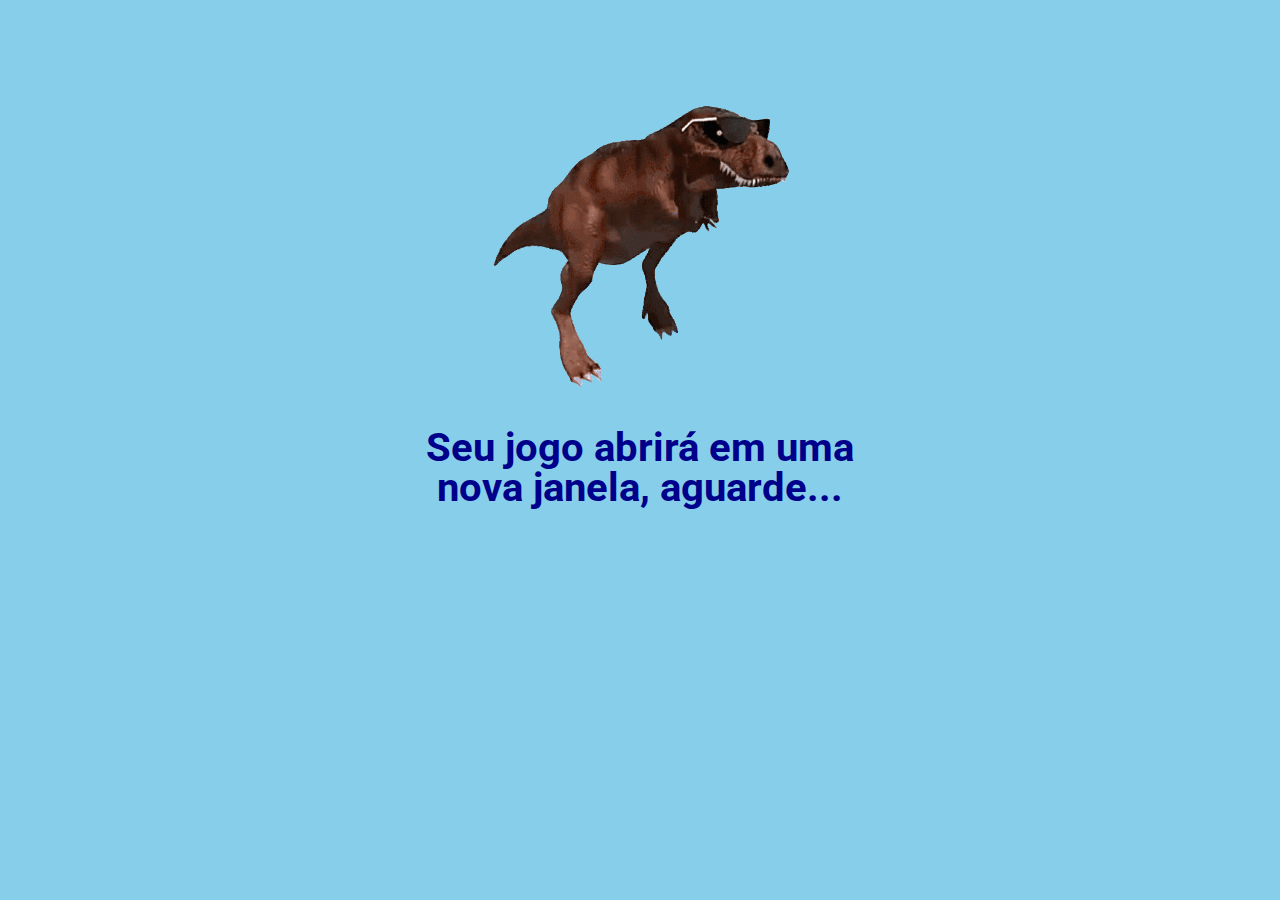
==== commit 64c7c7b3: "utilização do banco de dados firebase" ====
--- a/index.html
+++ b/index.html
@@ -13,6 +13,7 @@
   <link rel="stylesheet" type="text/css" href="style/style.css" />
   <script src="script/Controller.min.js"></script>
   <script src="script/Controller.layouts.min.js"></script>
+  <script src="https://code.jquery.com/jquery-3.7.1.min.js" integrity="sha256-/JqT3SQfawRcv/BIHPThkBvs0OEvtFFmqPF/lYI/Cxo=" crossorigin="anonymous"></script>
 </head>
 
 <body onload="novoGame()">
@@ -24,8 +25,7 @@
       </p>
     </div>
   </div>
-  <script src="script/jquery.js"></script>
-  <script src="script/game.js"></script>
+  <script src="script/game.min.js"></script>
 </body>
 
 </html>--- a/style/style.css
+++ b/style/style.css
@@ -1,7 +1,7 @@
 html {
   scrollbar-width: none; /* ParaFirefox */
   -ms-overflow-style: none; /* Para Internet Explorer e Edge */
-  overflow-x: hidden;
+  overflow: hidden;
   -webkit-touch-callout: none; /* iPhone OS, Safari */
   -webkit-user-select: none; /* Chrome, Safari 3 */
   -khtml-user-select: none; /* Safari 2 */
@@ -19,7 +19,7 @@
   font-family: "Roboto", sans-serif;
   background-color: black;
   height: 100%;
-  overflow-x: hidden;
+  overflow: hidden;
 }
 
 /*Loading*/
@@ -104,18 +104,27 @@
   background-color: deepskyblue;
   background-repeat: no-repeat;
   background-size: 100% 100%;
-}
-
-#sol,
+  transition: color 2s;
+}
+
 .sol {
   width: 300px;
   height: 300px;
   position: absolute;
   top: -50px;
-}
-
-.sol {
   filter: brightness(1);
+  opacity: 1;
+  transition: opacity 7s, top 5s;
+}
+
+.lua {
+  width: 300px;
+  height: 300px;
+  position: absolute;
+  top: 500px;
+  filter: brightness(1);
+  opacity: 0;
+  transition: opacity 7s, top 5s;
 }
 
 #fundoEstrela1,
@@ -127,7 +136,9 @@
   bottom: 0;
 }
 .fundoEstrela {
-  display: none;
+  display: block;
+  opacity: 0;
+  transition: opacity 7s;
 }
 
 #fundoEstrela1 {
@@ -145,6 +156,13 @@
   height: 200px;
   position: absolute;
   bottom: 0;
+  transition: filter 5s, background-image 2s;
+}
+
+.chao {
+  background: no-repeat center;
+  background-image: url("../img/fundo0.png");
+  background-size: 1920px 200px;
 }
 
 #chao1 {
@@ -244,20 +262,28 @@
   height: 100px;
   position: absolute;
   filter: brightness(1.5);
+  opacity: 1;
+  transition: opacity 4s, filter 5s;
+}
+
+#nuvem1,
+#nuvem3,
+#nuvem5 {
+  transition: opacity 4s, filter 5s;
 }
 
 #nuvem1 {
+  bottom: 25%;
+  position: absolute;
+}
+
+#nuvem2 {
   bottom: 40%;
   position: absolute;
 }
 
-#nuvem2 {
-  bottom: 50%;
-  position: absolute;
-}
-
 #nuvem3 {
-  bottom: 60%;
+  bottom: 55%;
   position: absolute;
 }
 
@@ -267,12 +293,12 @@
 }
 
 #nuvem5 {
-  bottom: 80%;
+  bottom: 85%;
   position: absolute;
 }
 
 #nuvem6 {
-  bottom: 95%;
+  bottom: 100%;
   position: absolute;
 }
 
@@ -285,12 +311,8 @@
   right: 60px;
   top: 20px;
   width: 200px;
-  height: 200px;
-  opacity: 0.2;
-}
-
-#settings:hover {
   opacity: 1;
+  transition: color 2s;
 }
 
 fieldset {
@@ -314,6 +336,7 @@
   background-color: black;
   display: block;
   text-align: center;
+  position: relative;
 }
 
 #info {
@@ -350,6 +373,8 @@
   font-weight: bold;
   margin-top: 15px;
   width: 350px;
+  transition: opacity 1s;
+  display: none;
 }
 
 #textController {
@@ -357,6 +382,7 @@
   font-weight: bold;
   margin-top: 15px;
   width: 350px;
+  transition: opacity 1s;
 }
 
 .buttonMap {
@@ -368,14 +394,11 @@
   height: 40px;
   vertical-align: middle;
   cursor: pointer;
-}
-
-#textButton2,
-.buttonsHelp,
-.buttonStart,
-#maneteOff,
-#buttonA {
-  display: none;
+  transition: opacity 1s;
+}
+
+#textButton1 {
+  display: block;
 }
 
 @keyframes fadeIn {
@@ -399,18 +422,16 @@
   position: fixed;
   right: 10px;
   top: 100px;
-  opacity: 0.2;
+  opacity: 0.8;
+  transition: opacity 1s;
 }
 
 .historic,
 .maxPont {
   display: block;
   margin: 10px auto 10px;
-  border: solid 2px;
-  border-radius: 10px;
-  vertical-align: top;
+  border: solid 2px black;
   background-color: skyblue;
-  width: 300px;
 }
 
 .titulo-ponto {
@@ -424,6 +445,8 @@
 .linhaTabel {
   display: block;
   text-align: justify;
+  color: black;
+  padding: 5px;
 }
 
 .pontuacoes {
@@ -431,12 +454,59 @@
   font-weight: bold;
   font-size: 20px;
   background-color: skyblue;
-  padding: 10px;
 }
 
 .name {
   display: inline-block;
   text-transform: capitalize;
+}
+
+#top10-container {
+  width: 100%;
+  height: 100%;
+  z-index: 9999;
+  position: fixed;
+  top: 0;
+  left: 0;
+  background-color: skyblue;
+  display: none;
+}
+
+#max-top-10{
+  width: 500px;
+}
+
+#titulo-top-10 {
+  width: 100%;
+  display: flex;
+  justify-content: space-between;
+  align-items: center;
+  background-color: darkblue;
+}
+
+#close-top-10 {
+  cursor: pointer;
+  text-decoration: underline;
+}
+
+#top10 {
+  height: 100%;
+  background-color: #ffffff;
+  border: none;
+  border-radius: 5px;
+  padding: 5px 10px;
+  font-size: 16px;
+  font-weight: bold;
+  color: darkblue;
+  cursor: pointer;
+}
+
+#top10:hover {
+  background-color: skyblue;
+}
+
+#top10:focus-visible {
+  outline: none;
 }
 
 /*-------------------------*/
@@ -501,9 +571,9 @@
 
 /*Acessando por telas menores*/
 
-@media screen and (max-width: 1000px) {
+@media screen and (max-width: 900px) {
   body {
-    overflow-x: hidden;
+    overflow: hidden;
     height: 100%;
   }
 
@@ -541,9 +611,9 @@
 
 /*Acessando pelo celular*/
 
-@media screen and (max-width: 480px) {
+@media screen and (max-width: 650px) {
   body {
-    overflow-x: hidden;
+    overflow: hidden;
     height: 100%;
   }
 
@@ -579,8 +649,16 @@
     width: 400px;
   }
 
+  #pontuacao {
+    top: 280px;
+  }
+
   .historic,
   .maxPont {
     margin: 10px auto 0;
   }
-}
+
+  #max-top-10{
+    width: 90%;
+  }
+}
